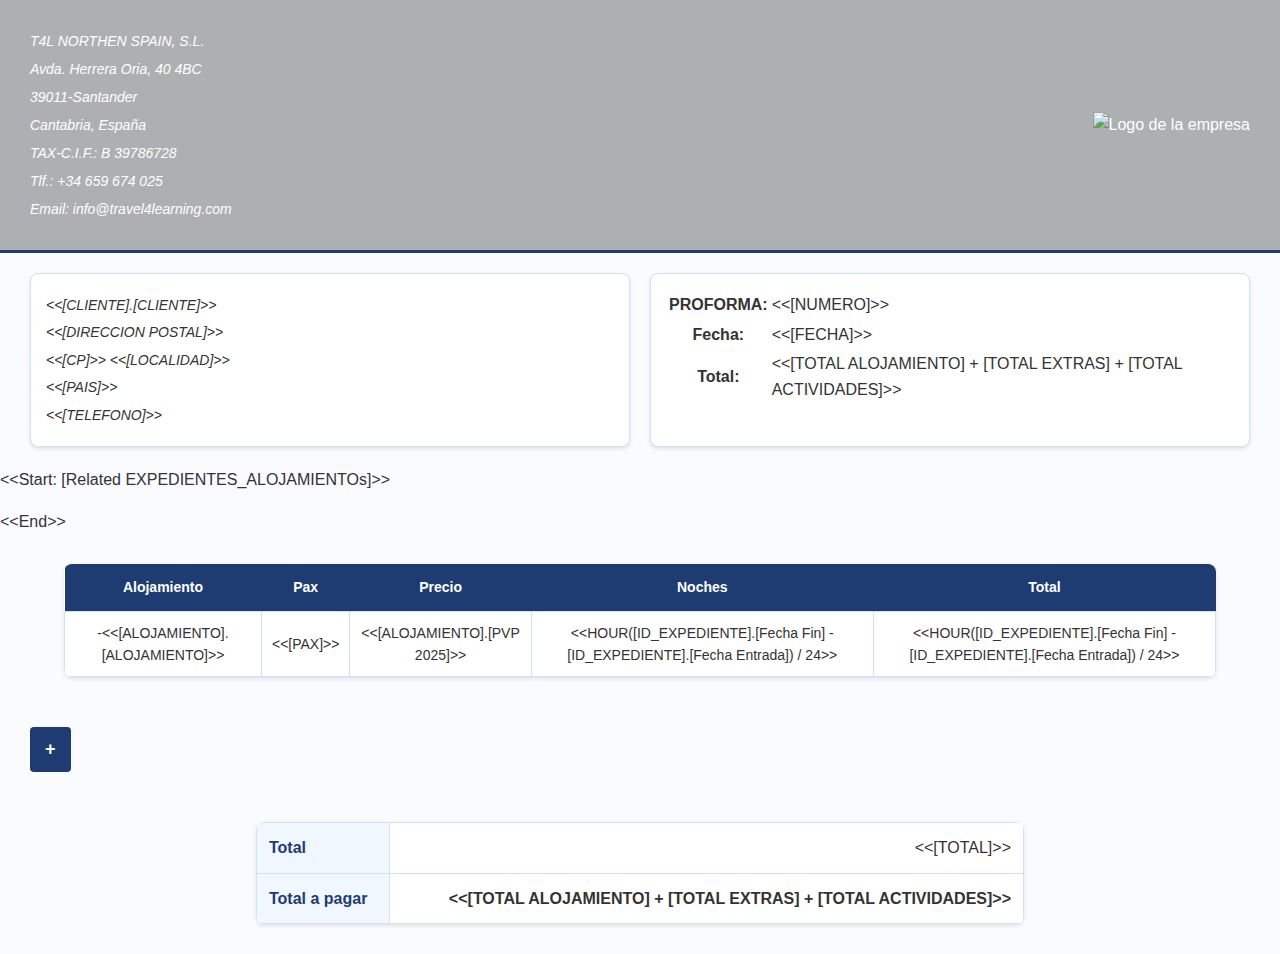
==== index.html @ aaf10f59 "Update index.html" ====
<!DOCTYPE html>
<html lang="es">

<html>
	<head>
		<meta charset="utf-8">
		<title>PROFORMA</title>
		<link rel="stylesheet" href="https://4travel4.github.io/invoice/style.css">
	</head>
	<body>
<header>
    <div class="header-container">
        <div class="header-info">
            <address>
                <p>T4L NORTHEN SPAIN, S.L.</p>
                <p>Avda. Herrera Oria, 40 4BC</p>
                <p>39011-Santander</p>
                <p>Cantabria, España</p>
                <p>TAX-C.I.F.: B 39786728</p>
                <p>Tlf.: +34 659 674 025</p>
                <p>Email: info@travel4learning.com</p>
            </address>
        </div>
        <div class="logo-container">
            <img src="http://surl.li/orzxyv" alt="Logo de la empresa">
        </div>
    </div>
</header>
		<article>
  <div class="info-container">
  <div class="client-info">
    <address>
      <p>&lt;&lt;[CLIENTE].[CLIENTE]&gt;&gt;</p>
      <p class="small-text">&lt;&lt;[DIRECCION POSTAL]&gt;&gt;</p>

      <!-- Localidad y CP en la misma línea -->
      <p class="small-text">
          <span class="location">&lt;&lt;[CP]&gt;&gt;</span>
          <span class="location">&lt;&lt;[LOCALIDAD]&gt;&gt;</span>
      </p>

      <p class="small-text">&lt;&lt;[PAIS]&gt;&gt;</p>
      <p class="small-text">&lt;&lt;[TELEFONO]&gt;&gt;</p>
    </address>
  </div>

  <div class="invoice-info">
    <table class="meta">
      <tr>
        <th><span>PROFORMA: </span></th>
        <td><span>&lt;&lt;[NUMERO]&gt;&gt;</span></td>
      </tr>
      <tr>
        <th><span>Fecha:</span></th>
        <td><span>&lt;&lt;[FECHA]&gt;&gt;</span></td>
      </tr>
      <tr>
        <th><span>Total:</span></th>
        <td><span>&lt;&lt;[TOTAL ALOJAMIENTO] + [TOTAL EXTRAS] + [TOTAL ACTIVIDADES]&gt;&gt;</span></td>
      </tr>
    </table>
  </div>
</div>




  <table class="inventory">
    <thead>
      <tr>
        <th><span>Alojamiento</span></th>
        <th><span>Pax</span></th>
        <th><span>Precio</span></th>
        <th><span>Noches</span></th>
        <th><span>Total</span></th>
      </tr>
    </thead>
    <tbody>
      <p><span>&lt;&lt;Start: [Related EXPEDIENTES_ALOJAMIENTOs]&gt;&gt;</span></p>
      <tr>
        <td><a class="cut">-</a>&lt;&lt;[ALOJAMIENTO].[ALOJAMIENTO]&gt;&gt;</td>
        <td><span>&lt;&lt;[PAX]&gt;&gt;</span></td>
        <td><span>&lt;&lt;[ALOJAMIENTO].[PVP 2025]&gt;&gt;</span></td>
        <td><span>&lt;&lt;HOUR([ID_EXPEDIENTE].[Fecha Fin] - [ID_EXPEDIENTE].[Fecha Entrada]) / 24&gt;&gt;</span></td>
        <td><span>&lt;&lt;HOUR([ID_EXPEDIENTE].[Fecha Fin] - [ID_EXPEDIENTE].[Fecha Entrada]) / 24&gt;&gt;</span></td>
      </tr>
      <p><span>&lt;&lt;End&gt;&gt;</span></p>
    </tbody>
  </table>
  
  <a class="add">+</a>
  
  <table class="balance">
    <tr>
      <th><span>Total</span></th>
      <td><span>&lt;&lt;[TOTAL]&gt;&gt;</span></td>
    </tr>
    
    <tr>
      <th><span>Total a pagar</span></th>
      <td><span>&lt;&lt;[TOTAL ALOJAMIENTO] + [TOTAL EXTRAS] + [TOTAL ACTIVIDADES]&gt;&gt;</span></td>
    </tr>
  </table>
</article>


	</body>
</html>
</html>
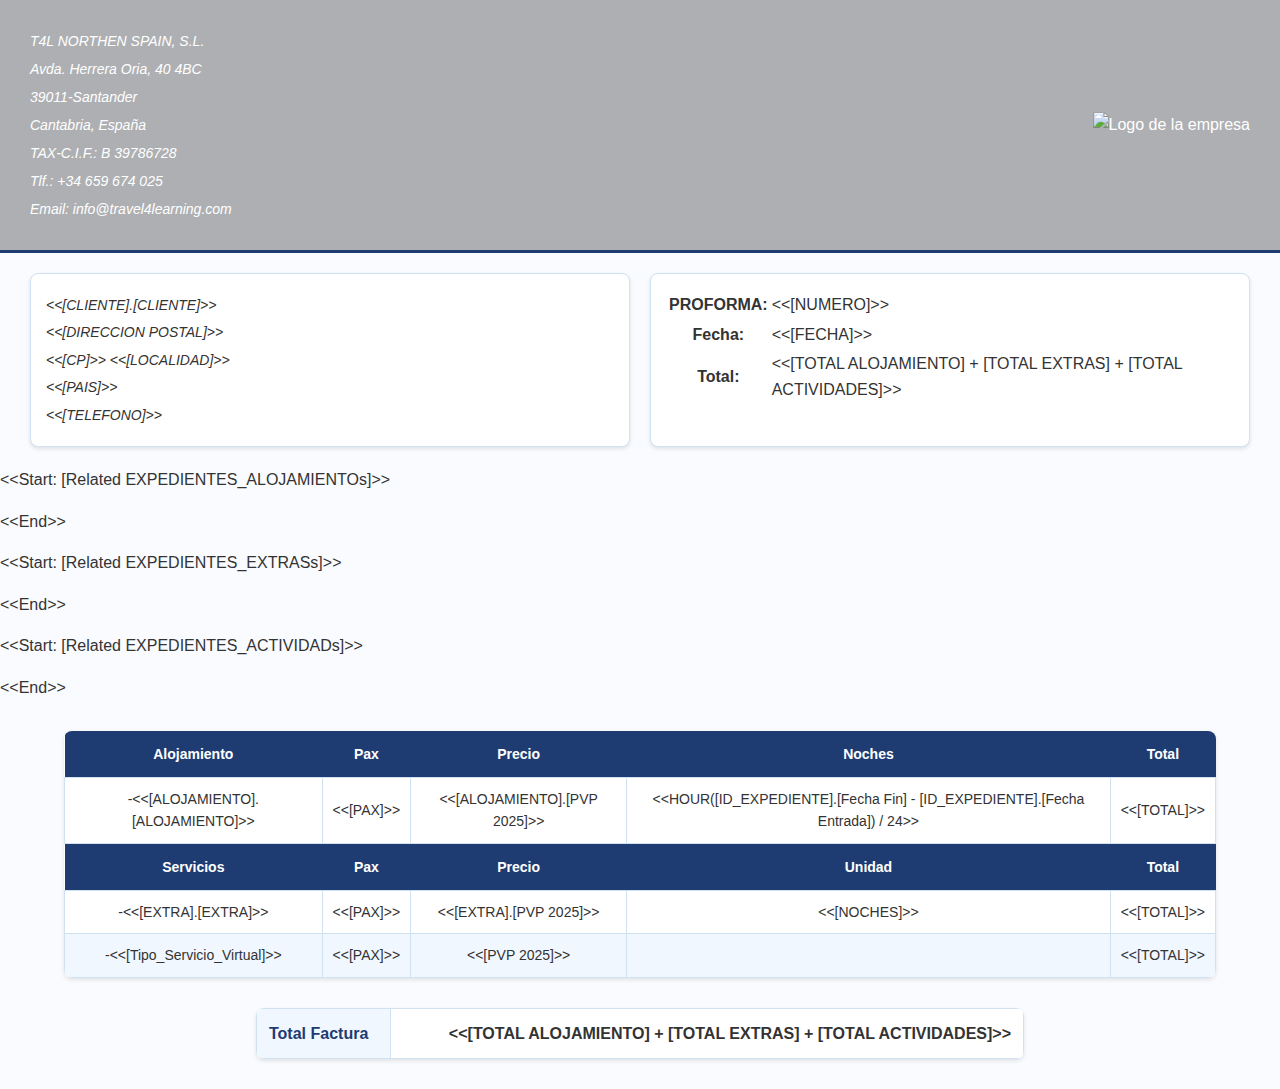
==== commit d69200f0: "Update index.html" ====
--- a/index.html
+++ b/index.html
@@ -82,22 +82,46 @@
         <td><span>&lt;&lt;[PAX]&gt;&gt;</span></td>
         <td><span>&lt;&lt;[ALOJAMIENTO].[PVP 2025]&gt;&gt;</span></td>
         <td><span>&lt;&lt;HOUR([ID_EXPEDIENTE].[Fecha Fin] - [ID_EXPEDIENTE].[Fecha Entrada]) / 24&gt;&gt;</span></td>
-        <td><span>&lt;&lt;HOUR([ID_EXPEDIENTE].[Fecha Fin] - [ID_EXPEDIENTE].[Fecha Entrada]) / 24&gt;&gt;</span></td>
+        <td><span>&lt;&lt;[TOTAL]&gt;&gt;</span></td>
+      </tr>
+      <p><span>&lt;&lt;End&gt;&gt;</span></p>
+    </tbody>
+    <thead>
+      <tr>
+        <th><span>Servicios</span></th>
+        <th><span>Pax</span></th>
+        <th><span>Precio</span></th>
+        <th><span>Unidad</span></th>
+        <th><span>Total</span></th>
+      </tr>
+    </thead>
+    <tbody>
+      <p><span>&lt;&lt;Start: [Related EXPEDIENTES_EXTRASs]&gt;&gt;</span></p>
+      <tr>
+        <td><a class="cut">-</a>&lt;&lt;[EXTRA].[EXTRA]&gt;&gt;</td>
+        <td><span>&lt;&lt;[PAX]&gt;&gt;</span></td>
+        <td><span>&lt;&lt;[EXTRA].[PVP 2025]&gt;&gt;</span></td>
+        <td><span>&lt;&lt;[NOCHES]&gt;&gt;</span></td>
+        <td><span>&lt;&lt;[TOTAL]&gt;&gt;</span></td>
+      </tr>
+      <p><span>&lt;&lt;End&gt;&gt;</span></p>
+      <p><span>&lt;&lt;Start: [Related EXPEDIENTES_ACTIVIDADs]&gt;&gt;</span></p>
+      <tr>
+        <td><a class="cut">-</a>&lt;&lt;[Tipo_Servicio_Virtual]&gt;&gt;</td>
+        <td><span>&lt;&lt;[PAX]&gt;&gt;</span></td>
+        <td><span>&lt;&lt;[PVP 2025]&gt;&gt;</span></td>
+        <td></td>
+        <td><span>&lt;&lt;[TOTAL]&gt;&gt;</span></td>
+        
       </tr>
       <p><span>&lt;&lt;End&gt;&gt;</span></p>
     </tbody>
   </table>
   
-  <a class="add">+</a>
-  
   <table class="balance">
+      
     <tr>
-      <th><span>Total</span></th>
-      <td><span>&lt;&lt;[TOTAL]&gt;&gt;</span></td>
-    </tr>
-    
-    <tr>
-      <th><span>Total a pagar</span></th>
+      <th><span>Total Factura</span></th>
       <td><span>&lt;&lt;[TOTAL ALOJAMIENTO] + [TOTAL EXTRAS] + [TOTAL ACTIVIDADES]&gt;&gt;</span></td>
     </tr>
   </table>
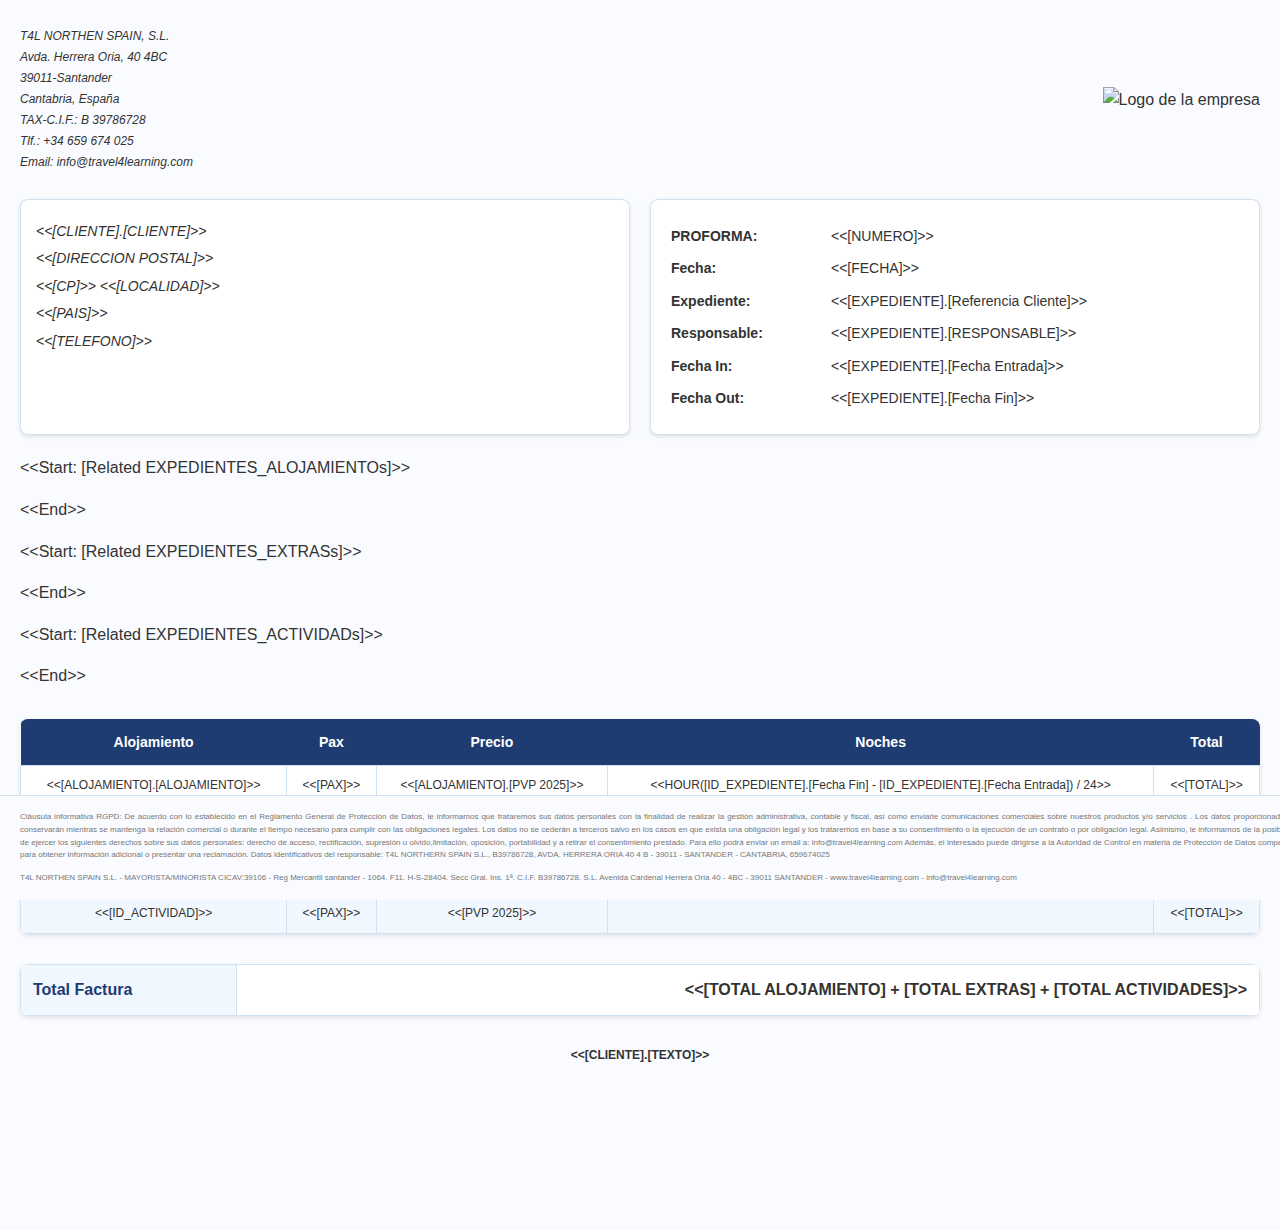
==== commit bb251bb4: "Update index.html" ====
--- a/index.html
+++ b/index.html
@@ -1,13 +1,11 @@
 <!DOCTYPE html>
 <html lang="es">
-
-<html>
-	<head>
-		<meta charset="utf-8">
-		<title>PROFORMA</title>
-		<link rel="stylesheet" href="https://4travel4.github.io/invoice/style.css">
-	</head>
-	<body>
+<head>
+    <meta charset="utf-8">
+    <title>PROFORMA</title>
+    <link rel="stylesheet" href="https://4travel4.github.io/invoice/style.css">
+</head>
+<body>
 <header>
     <div class="header-container">
         <div class="header-info">
@@ -22,112 +20,119 @@
             </address>
         </div>
         <div class="logo-container">
-            <img src="http://surl.li/orzxyv" alt="Logo de la empresa">
+            <img src="https://drive.google.com/drive/folders/1oNjRZoRZo0A6bJbQYR8gDXlcahI-MEE3" alt="Logo de la empresa">
         </div>
     </div>
 </header>
-		<article>
-  <div class="info-container">
-  <div class="client-info">
-    <address>
-      <p>&lt;&lt;[CLIENTE].[CLIENTE]&gt;&gt;</p>
-      <p class="small-text">&lt;&lt;[DIRECCION POSTAL]&gt;&gt;</p>
-
-      <!-- Localidad y CP en la misma línea -->
-      <p class="small-text">
-          <span class="location">&lt;&lt;[CP]&gt;&gt;</span>
-          <span class="location">&lt;&lt;[LOCALIDAD]&gt;&gt;</span>
-      </p>
-
-      <p class="small-text">&lt;&lt;[PAIS]&gt;&gt;</p>
-      <p class="small-text">&lt;&lt;[TELEFONO]&gt;&gt;</p>
-    </address>
-  </div>
-
-  <div class="invoice-info">
-    <table class="meta">
-      <tr>
-        <th><span>PROFORMA: </span></th>
-        <td><span>&lt;&lt;[NUMERO]&gt;&gt;</span></td>
-      </tr>
-      <tr>
-        <th><span>Fecha:</span></th>
-        <td><span>&lt;&lt;[FECHA]&gt;&gt;</span></td>
-      </tr>
-      <tr>
-        <th><span>Total:</span></th>
-        <td><span>&lt;&lt;[TOTAL ALOJAMIENTO] + [TOTAL EXTRAS] + [TOTAL ACTIVIDADES]&gt;&gt;</span></td>
-      </tr>
+<article>
+    <div class="info-container">
+        <div class="client-info">
+            <address>
+                <p>&lt;&lt;[CLIENTE].[CLIENTE]&gt;&gt;</p>
+                <p class="small-text">&lt;&lt;[DIRECCION POSTAL]&gt;&gt;</p>
+                <p class="small-text">
+                    <span class="location">&lt;&lt;[CP]&gt;&gt;</span>
+                    <span class="location">&lt;&lt;[LOCALIDAD]&gt;&gt;</span>
+                </p>
+                <p class="small-text">&lt;&lt;[PAIS]&gt;&gt;</p>
+                <p class="small-text">&lt;&lt;[TELEFONO]&gt;&gt;</p>
+            </address>
+        </div>
+        <div class="invoice-info">
+            <table class="meta">
+                <tr>
+                    <th><span>PROFORMA: </span></th>
+                    <td><span>&lt;&lt;[NUMERO]&gt;&gt;</span></td>
+                </tr>
+                <tr>
+                    <th><span>Fecha:</span></th>
+                    <td><span>&lt;&lt;[FECHA]&gt;&gt;</span></td>
+                </tr>
+                <tr>
+                    <th><span>Expediente:</span></th>
+                    <td><span>&lt;&lt;[EXPEDIENTE].[Referencia Cliente]&gt;&gt;</span></td>
+                </tr>
+                <tr>
+                    <th><span>Responsable:</span></th>
+                    <td><span>&lt;&lt;[EXPEDIENTE].[RESPONSABLE]&gt;&gt;</span></td>
+                </tr>
+                <tr>
+                    <th><span>Fecha In:</span></th>
+                    <td><span>&lt;&lt;[EXPEDIENTE].[Fecha Entrada]&gt;&gt;</span></td>
+                </tr>
+                <tr>
+                    <th><span>Fecha Out:</span></th>
+                    <td><span>&lt;&lt;[EXPEDIENTE].[Fecha Fin]&gt;&gt;</span></td>
+                </tr>
+            </table>
+        </div>
+    </div>
+    <table class="inventory">
+        <thead>
+            <tr>
+                <th><span>Alojamiento</span></th>
+                <th><span>Pax</span></th>
+                <th><span>Precio</span></th>
+                <th><span>Noches</span></th>
+                <th><span>Total</span></th>
+            </tr>
+        </thead>
+        <tbody>
+            <p><span>&lt;&lt;Start: [Related EXPEDIENTES_ALOJAMIENTOs]&gt;&gt;</span></p>
+            <tr>
+                <td>&lt;&lt;[ALOJAMIENTO].[ALOJAMIENTO]&gt;&gt;</td>
+                <td><span>&lt;&lt;[PAX]&gt;&gt;</span></td>
+                <td><span>&lt;&lt;[ALOJAMIENTO].[PVP 2025]&gt;&gt;</span></td>
+                <td><span>&lt;&lt;HOUR([ID_EXPEDIENTE].[Fecha Fin] - [ID_EXPEDIENTE].[Fecha Entrada]) / 24&gt;&gt;</span></td>
+                <td><span>&lt;&lt;[TOTAL]&gt;&gt;</span></td>
+            </tr>
+            <p><span>&lt;&lt;End&gt;&gt;</span></p>
+        </tbody>
+        <thead>
+            <tr>
+                <th><span>Servicios</span></th>
+                <th><span>Pax</span></th>
+                <th><span>Precio</span></th>
+                <th><span>Unidad</span></th>
+                <th><span>Total</span></th>
+            </tr>
+        </thead>
+        <tbody>
+            <p><span>&lt;&lt;Start: [Related EXPEDIENTES_EXTRASs]&gt;&gt;</span></p>
+            <tr>
+                <td>&lt;&lt;[EXTRA].[EXTRA]&gt;&gt;</td>
+                <td><span>&lt;&lt;[PAX]&gt;&gt;</span></td>
+                <td><span>&lt;&lt;[EXTRA].[PVP 2025]&gt;&gt;</span></td>
+                <td><span>&lt;&lt;[NOCHES]&gt;&gt;</span></td>
+                <td><span>&lt;&lt;[TOTAL]&gt;&gt;</span></td>
+            </tr>
+            <p><span>&lt;&lt;End&gt;&gt;</span></p>
+            <p><span>&lt;&lt;Start: [Related EXPEDIENTES_ACTIVIDADs]&gt;&gt;</span></p>
+            <tr>
+                <td>&lt;&lt;[ID_ACTIVIDAD]&gt;&gt;</td>
+                <td><span>&lt;&lt;[PAX]&gt;&gt;</span></td>
+                <td><span>&lt;&lt;[PVP 2025]&gt;&gt;</span></td>
+                <td></td>
+                <td><span>&lt;&lt;[TOTAL]&gt;&gt;</span></td>
+            </tr>
+            <p><span>&lt;&lt;End&gt;&gt;</span></p>
+        </tbody>
     </table>
-  </div>
-</div>
-
-
-
-
-  <table class="inventory">
-    <thead>
-      <tr>
-        <th><span>Alojamiento</span></th>
-        <th><span>Pax</span></th>
-        <th><span>Precio</span></th>
-        <th><span>Noches</span></th>
-        <th><span>Total</span></th>
-      </tr>
-    </thead>
-    <tbody>
-      <p><span>&lt;&lt;Start: [Related EXPEDIENTES_ALOJAMIENTOs]&gt;&gt;</span></p>
-      <tr>
-        <td><a class="cut">-</a>&lt;&lt;[ALOJAMIENTO].[ALOJAMIENTO]&gt;&gt;</td>
-        <td><span>&lt;&lt;[PAX]&gt;&gt;</span></td>
-        <td><span>&lt;&lt;[ALOJAMIENTO].[PVP 2025]&gt;&gt;</span></td>
-        <td><span>&lt;&lt;HOUR([ID_EXPEDIENTE].[Fecha Fin] - [ID_EXPEDIENTE].[Fecha Entrada]) / 24&gt;&gt;</span></td>
-        <td><span>&lt;&lt;[TOTAL]&gt;&gt;</span></td>
-      </tr>
-      <p><span>&lt;&lt;End&gt;&gt;</span></p>
-    </tbody>
-    <thead>
-      <tr>
-        <th><span>Servicios</span></th>
-        <th><span>Pax</span></th>
-        <th><span>Precio</span></th>
-        <th><span>Unidad</span></th>
-        <th><span>Total</span></th>
-      </tr>
-    </thead>
-    <tbody>
-      <p><span>&lt;&lt;Start: [Related EXPEDIENTES_EXTRASs]&gt;&gt;</span></p>
-      <tr>
-        <td><a class="cut">-</a>&lt;&lt;[EXTRA].[EXTRA]&gt;&gt;</td>
-        <td><span>&lt;&lt;[PAX]&gt;&gt;</span></td>
-        <td><span>&lt;&lt;[EXTRA].[PVP 2025]&gt;&gt;</span></td>
-        <td><span>&lt;&lt;[NOCHES]&gt;&gt;</span></td>
-        <td><span>&lt;&lt;[TOTAL]&gt;&gt;</span></td>
-      </tr>
-      <p><span>&lt;&lt;End&gt;&gt;</span></p>
-      <p><span>&lt;&lt;Start: [Related EXPEDIENTES_ACTIVIDADs]&gt;&gt;</span></p>
-      <tr>
-        <td><a class="cut">-</a>&lt;&lt;[Tipo_Servicio_Virtual]&gt;&gt;</td>
-        <td><span>&lt;&lt;[PAX]&gt;&gt;</span></td>
-        <td><span>&lt;&lt;[PVP 2025]&gt;&gt;</span></td>
-        <td></td>
-        <td><span>&lt;&lt;[TOTAL]&gt;&gt;</span></td>
         
-      </tr>
-      <p><span>&lt;&lt;End&gt;&gt;</span></p>
-    </tbody>
-  </table>
-  
-  <table class="balance">
-      
-    <tr>
-      <th><span>Total Factura</span></th>
-      <td><span>&lt;&lt;[TOTAL ALOJAMIENTO] + [TOTAL EXTRAS] + [TOTAL ACTIVIDADES]&gt;&gt;</span></td>
-    </tr>
-  </table>
+    <table class="balance">
+        <tr>
+            <th><span>Total Factura</span></th>
+            <td><span>&lt;&lt;[TOTAL ALOJAMIENTO] + [TOTAL EXTRAS] + [TOTAL ACTIVIDADES]&gt;&gt;</span></td>
+        </tr>
+    </table>
+        <div class="Regimen-text">
+            &lt;&lt;[CLIENTE].[TEXTO]&gt;&gt;
+        </div>
 </article>
-
-
-	</body>
+</body>
+<footer>
+    <p>Cláusula informativa RGPD: De acuerdo con lo establecido en el Reglamento General de Protección de Datos, le informamos que trataremos sus datos personales con la finalidad de realizar la gestión administrativa, contable y fiscal, así como enviarle comunicaciones comerciales sobre nuestros productos y/o servicios . Los datos proporcionados se conservarán mientras se mantenga la relación comercial o durante el tiempo necesario para cumplir con las obligaciones legales. Los datos no se cederán a terceros salvo en los casos en que exista una obligación legal y los trataremos en base a su consentimiento o la ejecución de un contrato o por obligación legal. Asimismo, le informamos de la posibilidad de ejercer los siguientes derechos sobre sus datos personales: derecho de acceso, rectificación, supresión u olvido,limitación, oposición, portabilidad y a retirar el consentimiento prestado. Para ello podrá enviar un email a: info@travel4learning.com Además, el interesado puede dirigirse a la Autoridad de Control en materia de Protección de Datos competente para obtener información adicional o presentar una reclamación. Datos identificativos del responsable: T4L NORTHERN SPAIN S.L., B39786728, AVDA. HERRERA ORIA 40 4 B - 39011 - SANTANDER - CANTABRIA, 659674025
+</p>
+    <p>T4L NORTHEN SPAIN S.L. - MAYORISTA/MINORISTA CICAV:39106 - Reg Mercantil santander - 1064. F11. H-S-28404. Secc Gral. Ins. 1ª. C.I.F. B39786728. S.L. Avenida Cardenal Herrera Oria 40 - 4BC - 39011 SANTANDER - www.travel4learning.com - info@travel4learning.com</p>
+</footer>
 </html>
-</html>
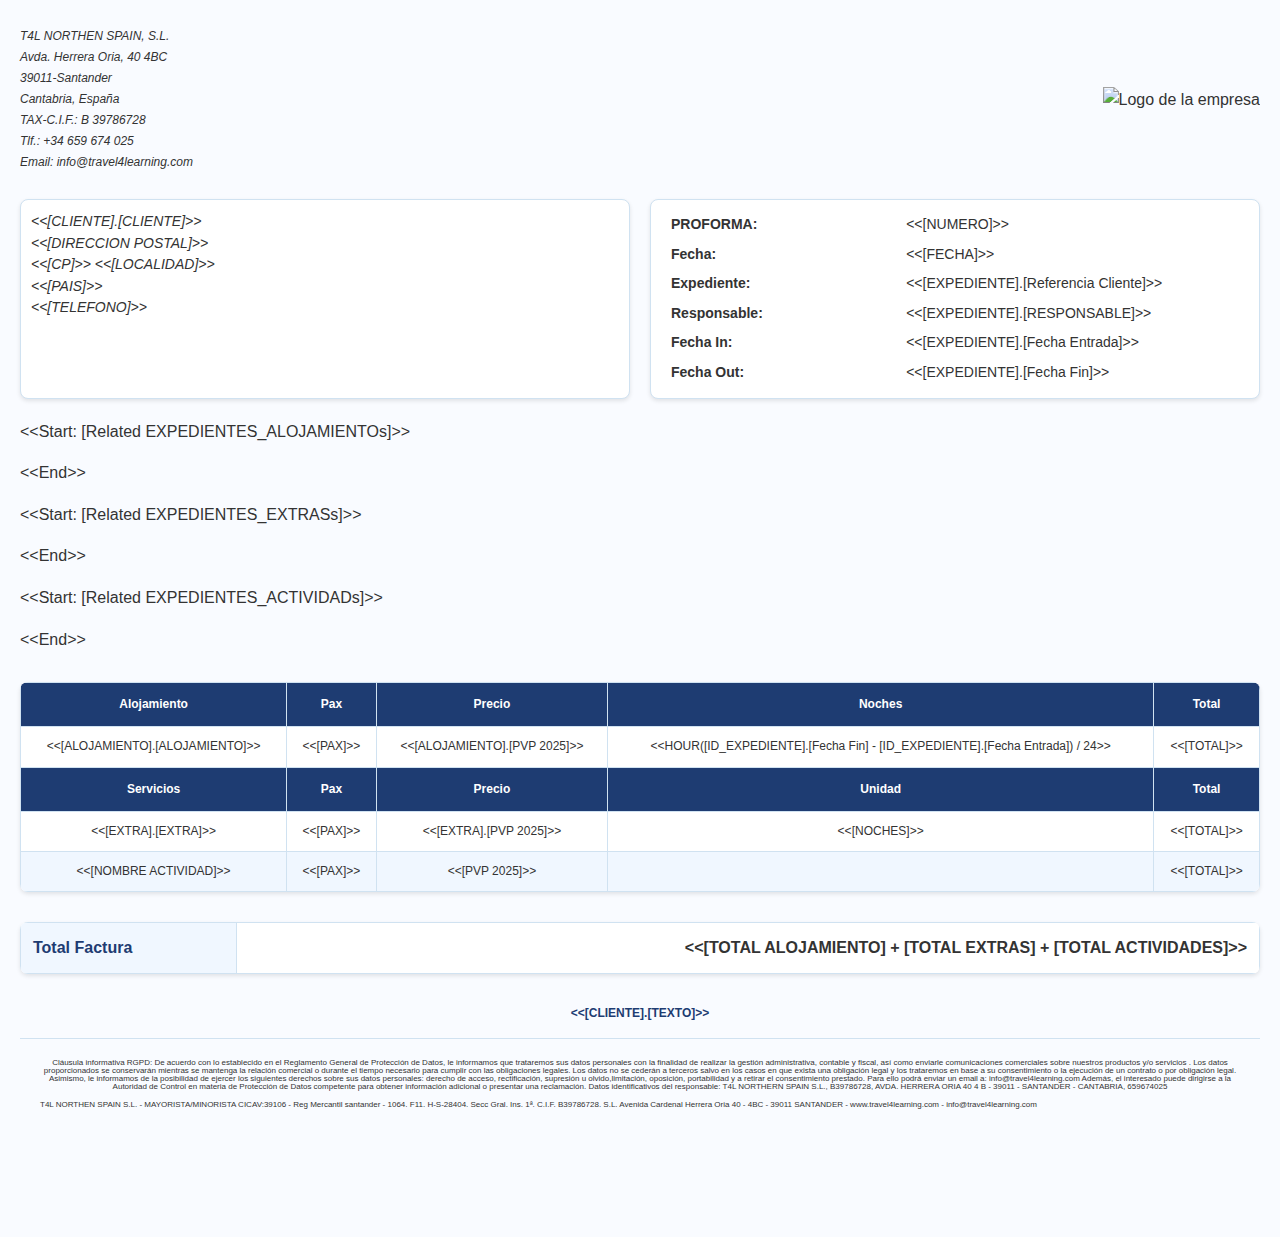
==== commit c6232c19: "valido.html" ====
--- a/index.html
+++ b/index.html
@@ -20,7 +20,7 @@
             </address>
         </div>
         <div class="logo-container">
-            <img src="https://drive.google.com/drive/folders/1oNjRZoRZo0A6bJbQYR8gDXlcahI-MEE3" alt="Logo de la empresa">
+            <img src="https://drive.google.com/uc?id=1-6r7LAPo59F1rLYpjyBLtHD_JeR6HpIh" alt="Logo de la empresa">
         </div>
     </div>
 </header>
@@ -109,7 +109,7 @@
             <p><span>&lt;&lt;End&gt;&gt;</span></p>
             <p><span>&lt;&lt;Start: [Related EXPEDIENTES_ACTIVIDADs]&gt;&gt;</span></p>
             <tr>
-                <td>&lt;&lt;[ID_ACTIVIDAD]&gt;&gt;</td>
+                <td>&lt;&lt;[NOMBRE ACTIVIDAD]&gt;&gt;</td>
                 <td><span>&lt;&lt;[PAX]&gt;&gt;</span></td>
                 <td><span>&lt;&lt;[PVP 2025]&gt;&gt;</span></td>
                 <td></td>
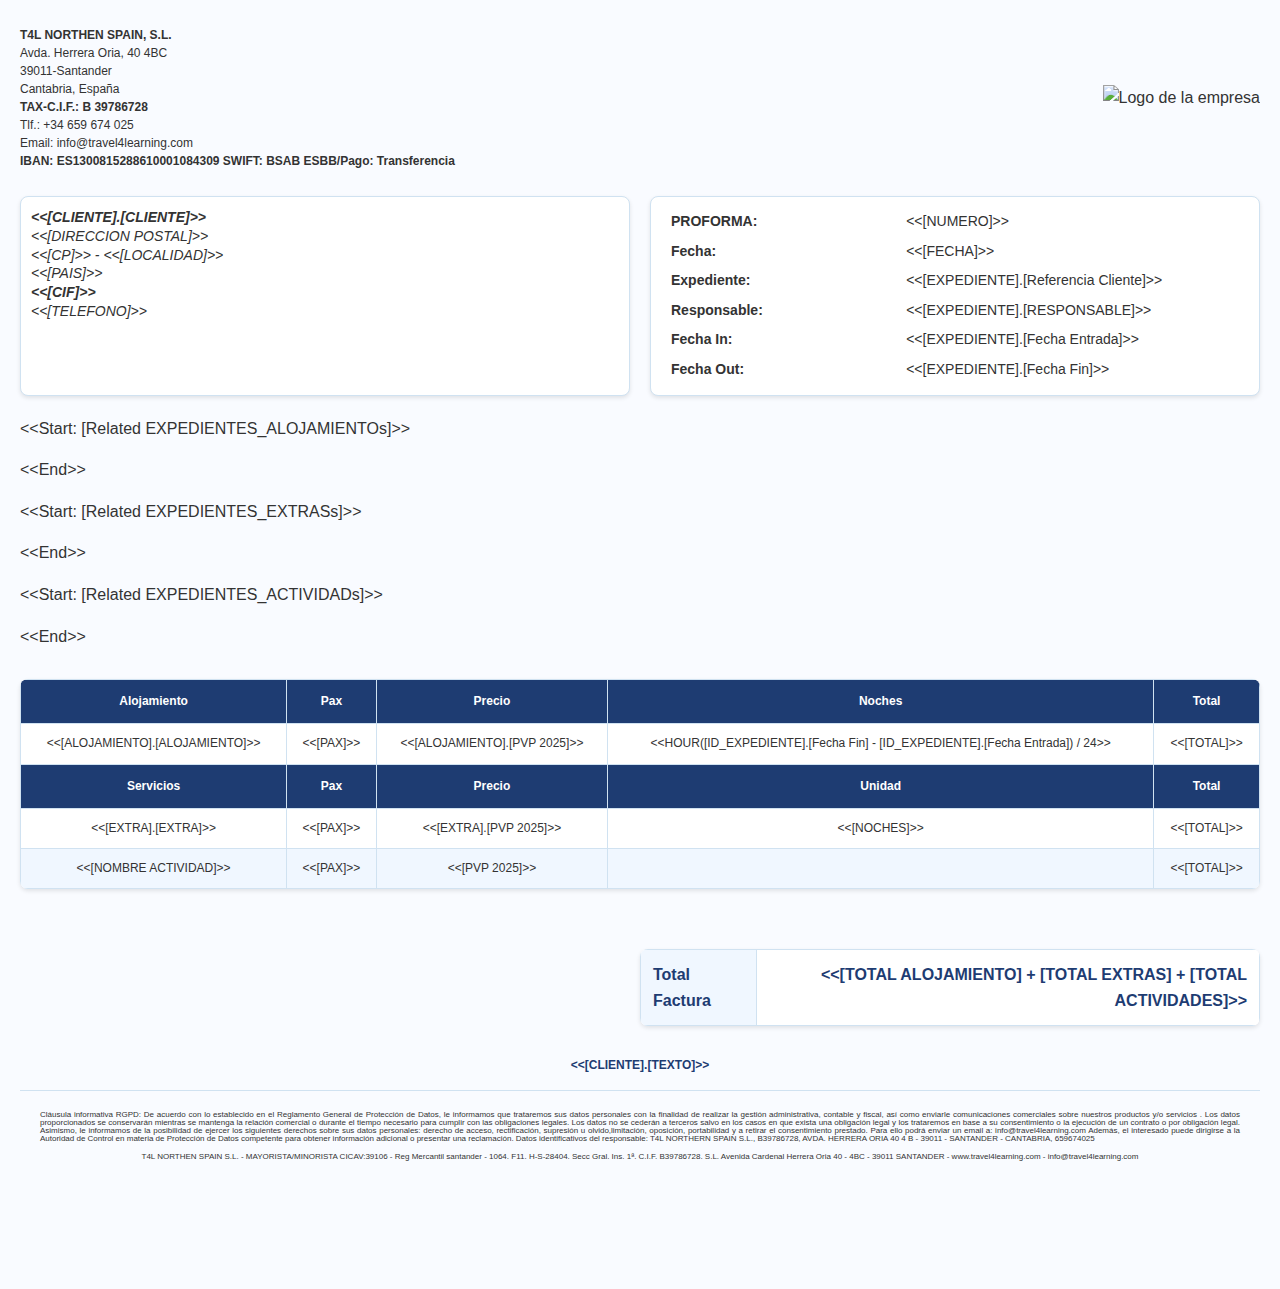
==== commit f019474f: "Update index.html" ====
--- a/index.html
+++ b/index.html
@@ -10,17 +10,18 @@
     <div class="header-container">
         <div class="header-info">
             <address>
-                <p>T4L NORTHEN SPAIN, S.L.</p>
+                <p><b>T4L NORTHEN SPAIN, S.L.</b></p>
                 <p>Avda. Herrera Oria, 40 4BC</p>
                 <p>39011-Santander</p>
                 <p>Cantabria, España</p>
-                <p>TAX-C.I.F.: B 39786728</p>
+                <p><b>TAX-C.I.F.: B 39786728</b></p>
                 <p>Tlf.: +34 659 674 025</p>
                 <p>Email: info@travel4learning.com</p>
+                <p><b>IBAN: ES1300815288610001084309 SWIFT: BSAB ESBB/Pago: Transferencia</b></p>
             </address>
         </div>
         <div class="logo-container">
-            <img src="https://drive.google.com/uc?id=1-6r7LAPo59F1rLYpjyBLtHD_JeR6HpIh" alt="Logo de la empresa">
+            <img src="https://drive.google.com/uc?id=1-7j6TWu8RIfGJSCT-SvnTL18DgJmLPEq" alt="Logo de la empresa">
         </div>
     </div>
 </header>
@@ -28,13 +29,15 @@
     <div class="info-container">
         <div class="client-info">
             <address>
-                <p>&lt;&lt;[CLIENTE].[CLIENTE]&gt;&gt;</p>
+                <p><b>&lt;&lt;[CLIENTE].[CLIENTE]&gt;&gt;</b></p>
                 <p class="small-text">&lt;&lt;[DIRECCION POSTAL]&gt;&gt;</p>
                 <p class="small-text">
                     <span class="location">&lt;&lt;[CP]&gt;&gt;</span>
+                    <span>-</span>
                     <span class="location">&lt;&lt;[LOCALIDAD]&gt;&gt;</span>
                 </p>
                 <p class="small-text">&lt;&lt;[PAIS]&gt;&gt;</p>
+                <p><b>&lt;&lt;[CIF]&gt;&gt;</b></p>
                 <p class="small-text">&lt;&lt;[TELEFONO]&gt;&gt;</p>
             </address>
         </div>
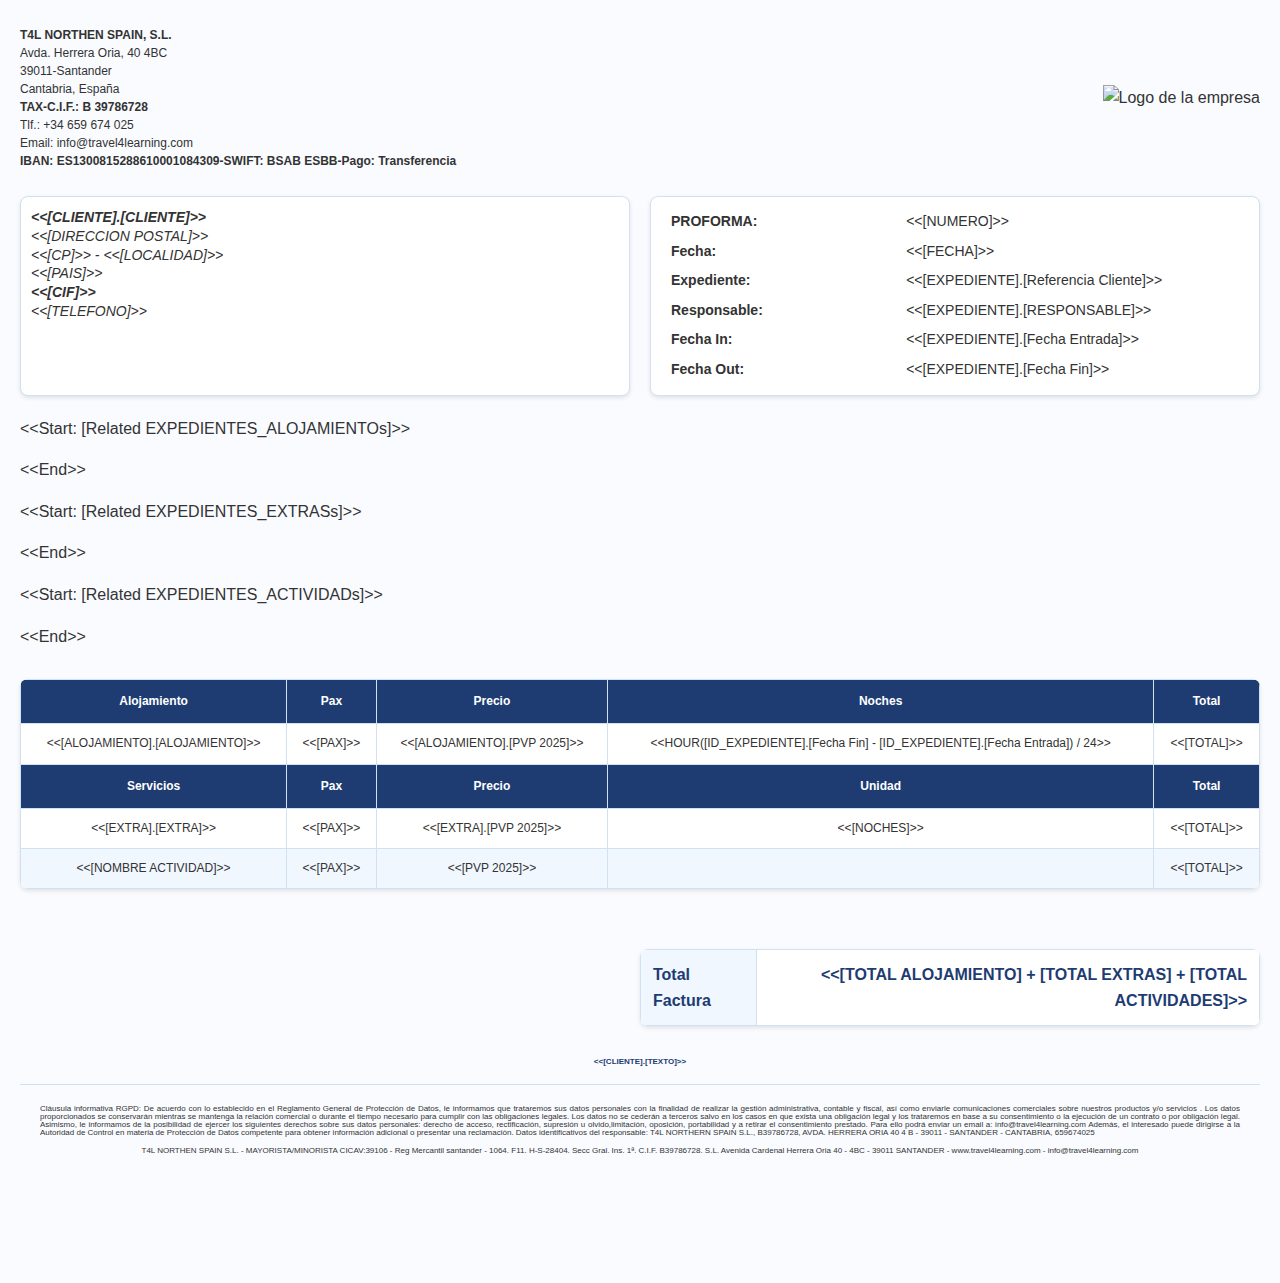
==== commit bd86e9f1: "Update index.html" ====
--- a/index.html
+++ b/index.html
@@ -17,7 +17,7 @@
                 <p><b>TAX-C.I.F.: B 39786728</b></p>
                 <p>Tlf.: +34 659 674 025</p>
                 <p>Email: info@travel4learning.com</p>
-                <p><b>IBAN: ES1300815288610001084309 SWIFT: BSAB ESBB/Pago: Transferencia</b></p>
+                <p><b>IBAN: ES1300815288610001084309-SWIFT: BSAB ESBB-Pago: Transferencia</b></p>
             </address>
         </div>
         <div class="logo-container">
